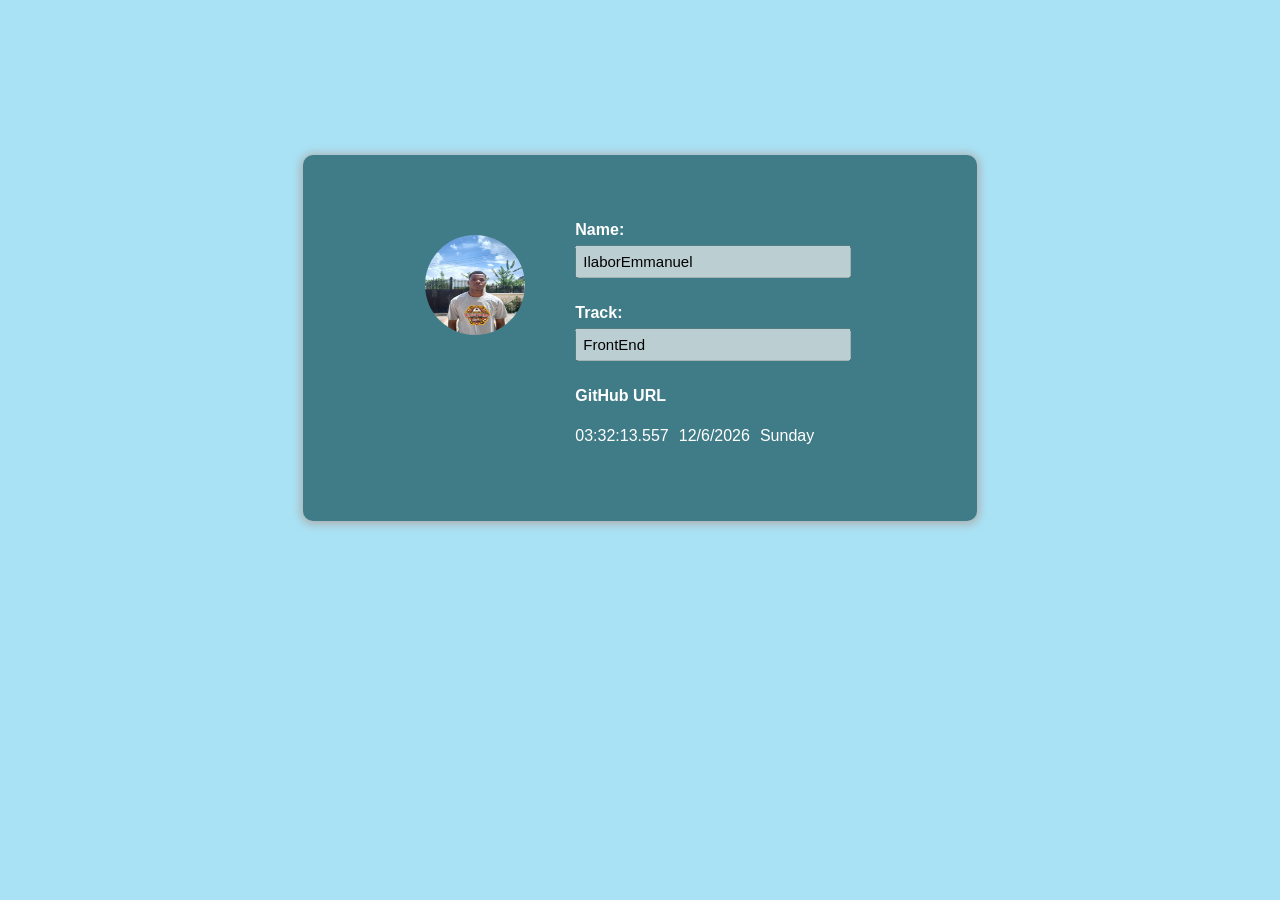
==== index.html @ 804165ff "updated html" ====
<!DOCTYPE html>
    <html lang="en">
    <head>
        <meta charset="UTF-8">
        <meta name="viewport" content="width=device-width, initial-scale=1.0">
        <title>Document</title>
        <link rel="stylesheet" href="/slack.css">
    </head>
    <body>
        <div class="Data">
            <div class="profile-pic">
                <img src="/20221006_135450.jpg" alt="IlaborEmmanuel" id="slackDisplayImage">
            </div>

            <div class="info">
                <div class="name">
            <label for="">Name:</label>
        <input type="text" id="slackUserName" placeholder="IlaborEmmanuel" value="IlaborEmmanuel" disabled>
        </div>

        <div class="track">
        <label for="">Track:</label>
        <input type="text" placeholder="FrontEnd" value="FrontEnd" disabled id="myTrack">
        </div>
    <div class="url">
        <label for="">GitHub URL</label>
        <a href="#" id="githubURL"></a>
        </div>

    <div class="day-info">
    <p id="currentUTCTime"></p>
    <p id="date"></p>
    <p id="currentDayOfTheWeek"></p>
    </div>
        </div>
        </div>
        <script src="/slack.js"></script>
    </body>
    </html>
---- slack.css ----
body{
        margin: 0;
        padding: 0;
        box-sizing: border-box;
        font-family: sans-serif;
        background-color: #A9E2F5;
    }
    .Data{
    margin: auto;
    width:48vw;
    color: white;
    border-radius: 10px;
    padding: 60px 40px 60px 20px;
    margin-top: 155px;
    background-color:#407c87;
    display: flex;
    justify-content: center;
    box-shadow:0 1px 10px 2px rgb(172, 172, 172);
    


    }
    #slackDisplayImage{
        height: 100px;
        width: 100px;
        border-radius: 50px;
        margin-right: 50px;
        margin-top: 20px;
    
    }
    .info{
        display: flex;
        flex-direction: column;
    
    }
    #slackUserName, #myTrack{
    width: 100%;
    outline: none;
    padding: 6px;
    font-size: 15px;
    color: rgb(3, 1, 1);
    }
    label{
        font-weight: bold;
    }
    .name, .track, .url{
        line-height: 30px;
        

    }
    .track, .url{
        padding-top: 20px;
    }
    .day-info{
        display: flex;
        
        gap: 10px;
    }
    @media (max-width:706px){
        .Data{
            margin: auto;
            width:52vw;
        color: white;
            border-radius: 10px;
            padding: 60px 40px 60px 20px;
            margin-top: 140px;
        background-color:#407c87;
            display: flex;
            flex-direction: column;
            justify-content: center;
            
            
        
        
        }

        #slackDisplayImage{
            height: 100px;
            width: 100px;
            border-radius: 50px;
        
            margin-left: 55px;
        

        
        }




    }
    @media (max-width:425px){
        .day-info{
            display: flex;
            flex-direction: column;
        
        }
        
    }
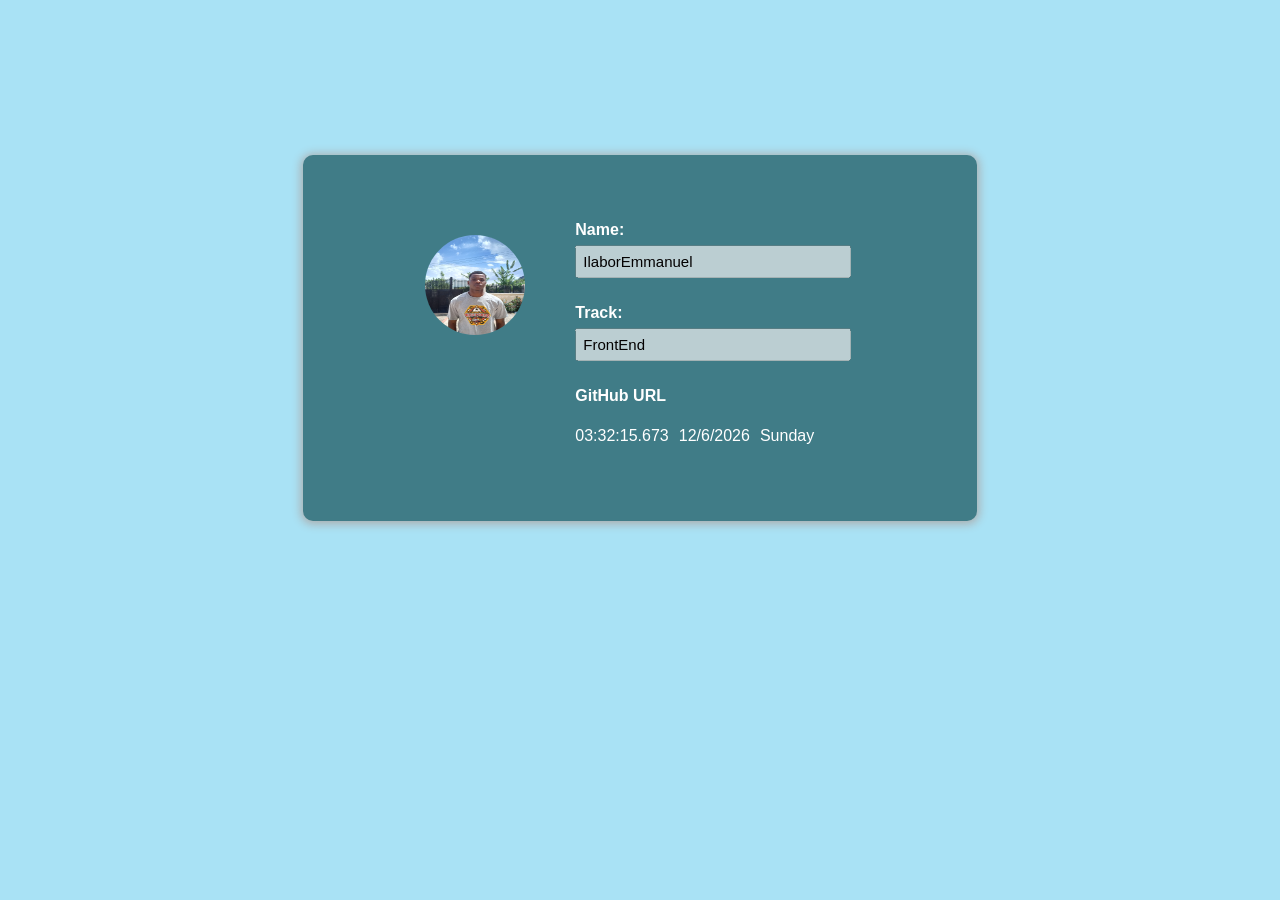
==== commit 89104cdb: "fixes" ====
--- a/index.html
+++ b/index.html
@@ -4,12 +4,12 @@
         <meta charset="UTF-8">
         <meta name="viewport" content="width=device-width, initial-scale=1.0">
         <title>Document</title>
-        <link rel="stylesheet" href="/slack.css">
+        <link rel="stylesheet" href="slack.css">
     </head>
     <body>
         <div class="Data">
             <div class="profile-pic">
-                <img src="/20221006_135450.jpg" alt="IlaborEmmanuel" id="slackDisplayImage">
+                <img src="20221006_135450.jpg" alt="IlaborEmmanuel" id="slackDisplayImage">
             </div>
 
             <div class="info">
@@ -34,6 +34,6 @@
     </div>
         </div>
         </div>
-        <script src="/slack.js"></script>
+        <script src="slack.js"></script>
     </body>
     </html>
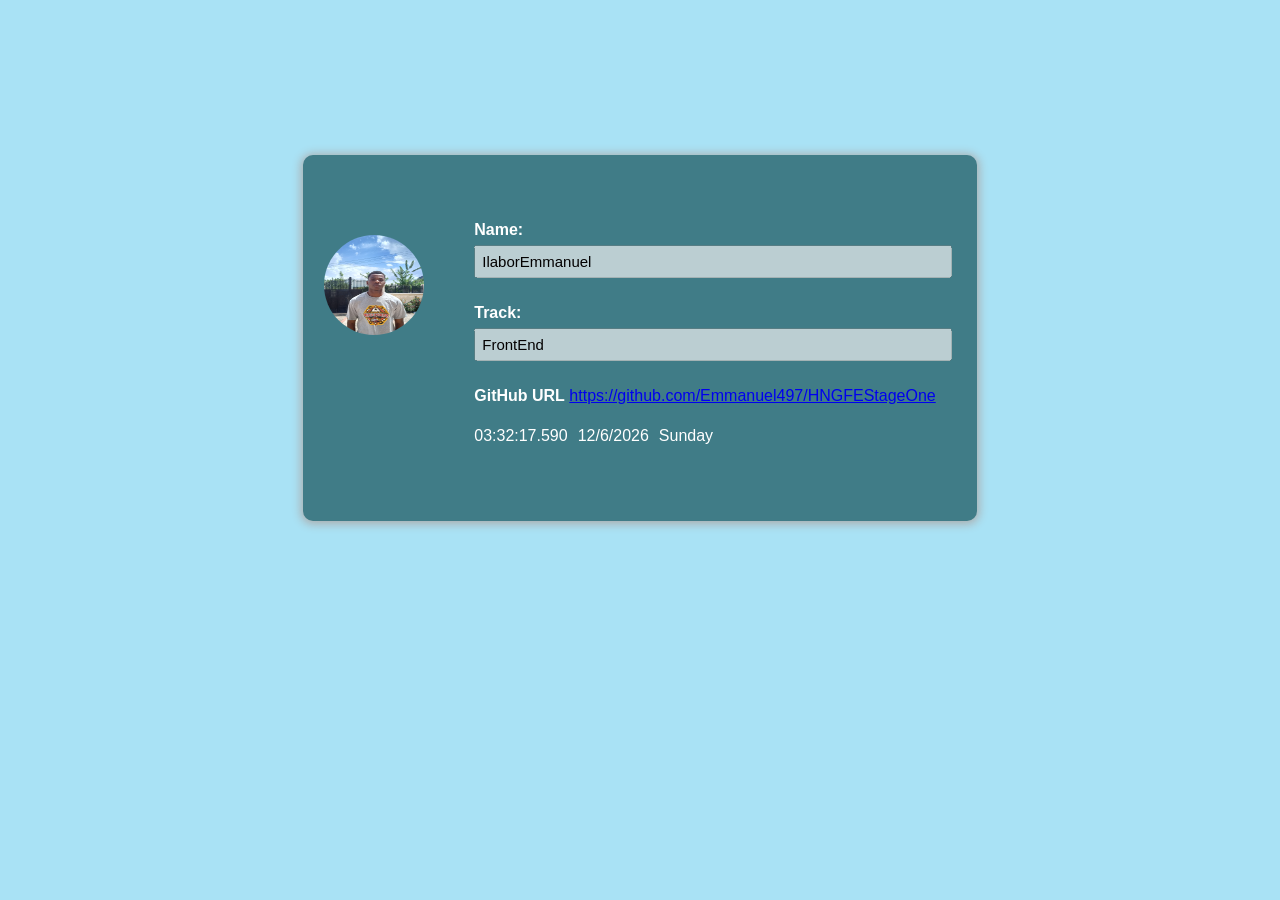
==== commit bf1ca3a8: "modify data-testid" ====
--- a/index.html
+++ b/index.html
@@ -9,7 +9,7 @@
     <body>
         <div class="Data">
             <div class="profile-pic">
-                <img src="20221006_135450.jpg" alt="IlaborEmmanuel" id="slackDisplayImage">
+                <img src="20221006_135450.jpg" alt="IlaborEmmanuel" data-testid="slackDisplayImage">
             </div>
 
             <div class="info">
@@ -20,17 +20,17 @@
 
         <div class="track">
         <label for="">Track:</label>
-        <input type="text" placeholder="FrontEnd" value="FrontEnd" disabled id="myTrack">
+        <input type="text" placeholder="FrontEnd" value="FrontEnd" disabled data-testid="myTrack">
         </div>
     <div class="url">
         <label for="">GitHub URL</label>
-        <a href="#" id="githubURL"></a>
+        <a href="https://github.com/Emmanuel497/HNGFEStageOne" data-testid="githubURL">https://github.com/Emmanuel497/HNGFEStageOne</a>
         </div>
 
     <div class="day-info">
-    <p id="currentUTCTime"></p>
+    <p id="currentUTCTime" data-testid="currentUTCTime"></p>
     <p id="date"></p>
-    <p id="currentDayOfTheWeek"></p>
+    <p id="currentDayOfTheWeek" data-testid="currentDayOfTheWeek"></p>
     </div>
         </div>
         </div>
--- a/slack.css
+++ b/slack.css
@@ -20,7 +20,7 @@
 
 
     }
-    #slackDisplayImage{
+    img{
         height: 100px;
         width: 100px;
         border-radius: 50px;
@@ -33,7 +33,7 @@
         flex-direction: column;
     
     }
-    #slackUserName, #myTrack{
+    input[type="text"]{
     width: 100%;
     outline: none;
     padding: 6px;
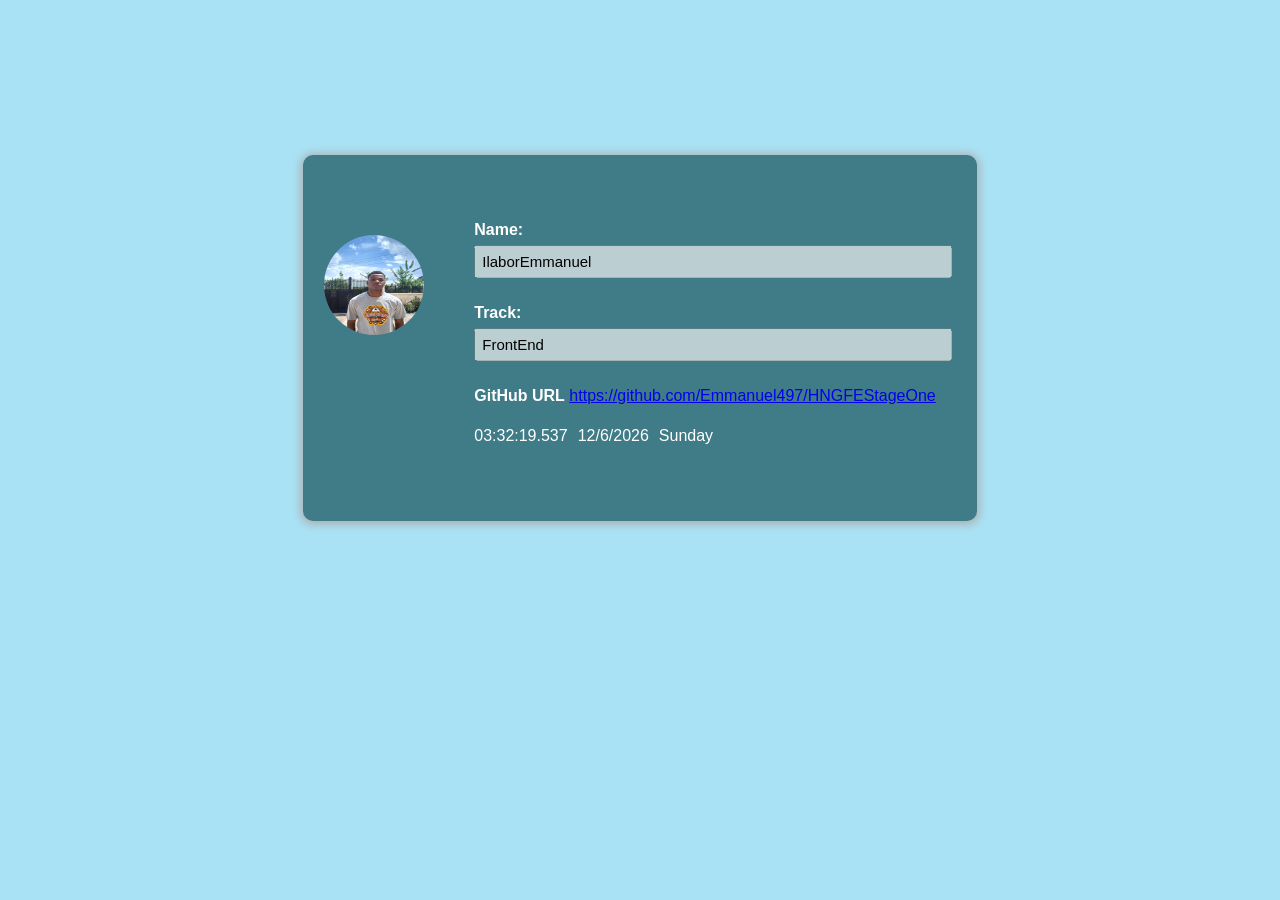
==== commit 6e1cf9be: "testid name" ====
--- a/index.html
+++ b/index.html
@@ -15,7 +15,7 @@
             <div class="info">
                 <div class="name">
             <label for="">Name:</label>
-        <input type="text" id="slackUserName" placeholder="IlaborEmmanuel" value="IlaborEmmanuel" disabled>
+        <input type="text" id="slackUserName" data-testid="slackUserName"    placeholder="IlaborEmmanuel" value="IlaborEmmanuel" disabled>
         </div>
 
         <div class="track">
